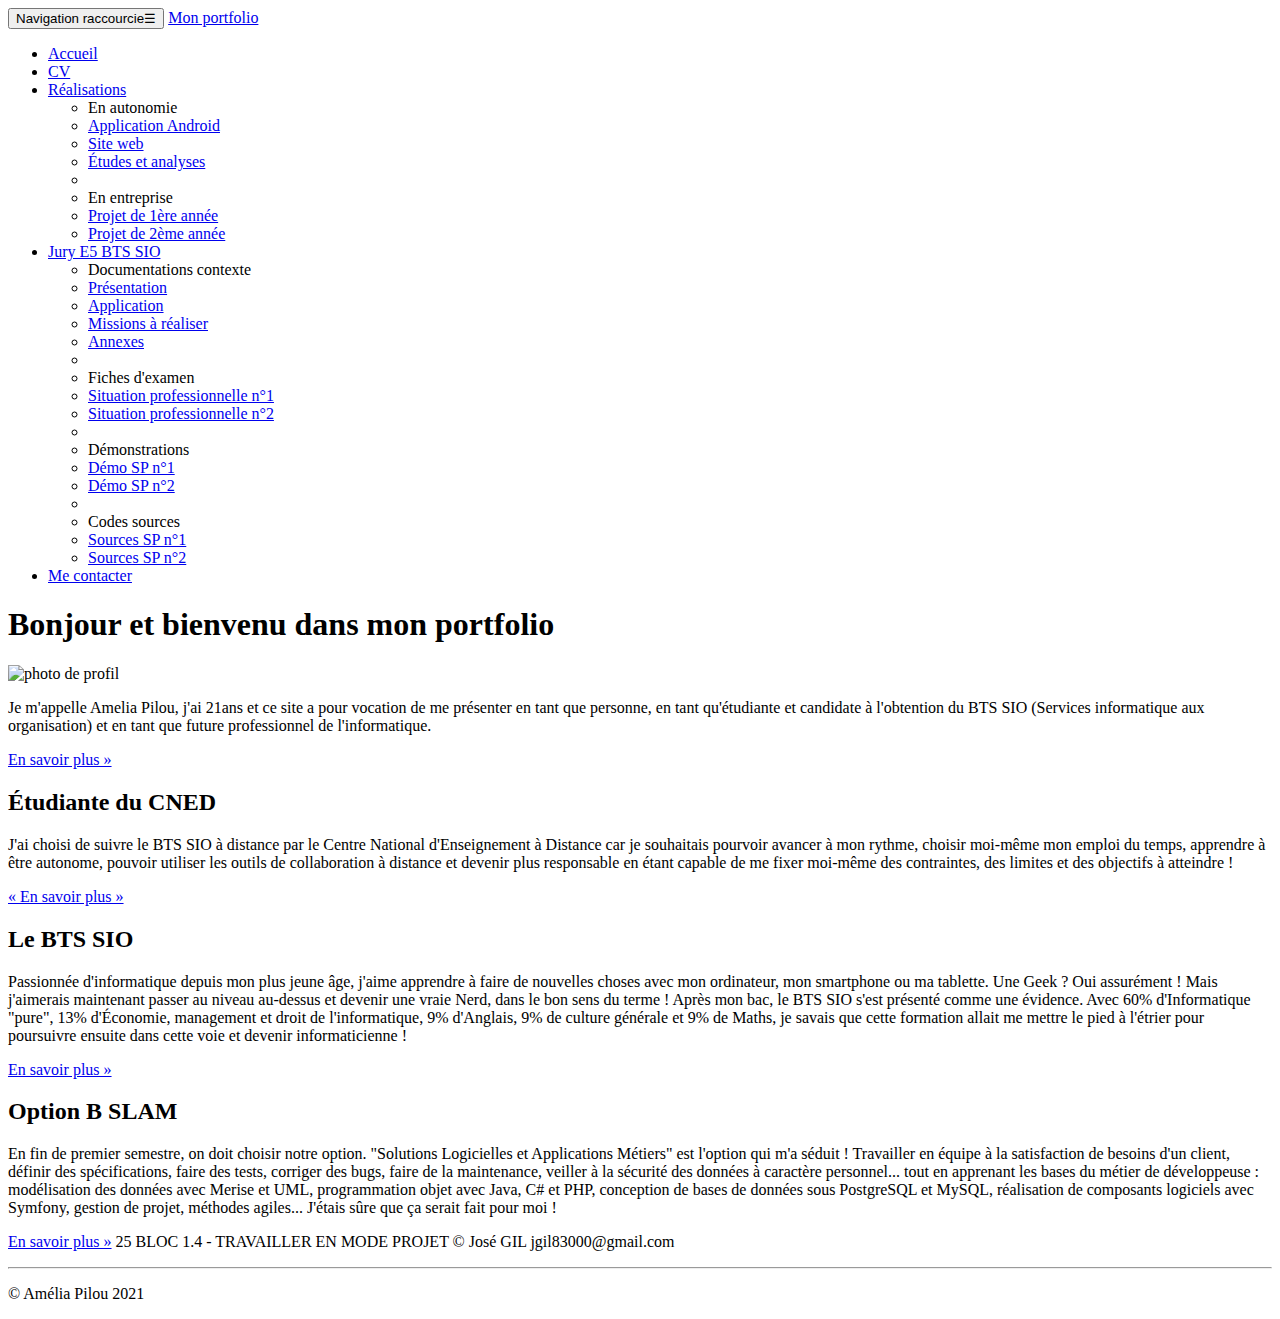
==== index.html @ acfa7ac3 "correction petits détails" ====
<!doctype html>
<html lang="fr">
    <head>
        <!-- Required meta tags -->
        <meta charset="utf-8">
        <meta name="viewport" content="width=device-width, initial-scale=1, shrink-to-fit=no">
        <meta name="description" content="Portfolio de Matthis DONEY - BTS SIO SISR">
        <meta name="author" content="Matthis Doney">
        <!-- Bootstrap CSS -->
        <link rel="stylesheet" href="https://cdn.jsdelivr.net/npm/bootstrap@4.6.2/dist/css/bootstrap.min.css" integrity="sha384-xOolHFLEh07PJGoPkLv1IbcEPTNtaed2xpHsD9ESMhqIYd0nLMwNLD69Npy4HI+N" crossorigin="anonymous">
        <link href="css/style.css" rel="stylesheet" type="text/css"/>
        <link rel="icon" href="favicon.ico">
        <title>Porfolio de Matthis DONEY</title>
    </head>
    <body>
        <nav class="navbar navbar-dark bg-dark fixed-top navbar-expand-md">
            <div class="container">
                <button type="button" class="navbar-toggler" data-toggle="collapse"
                        data-target="#navbar" aria-controls="navbar">
                    <span class="sr-only">Navigation raccourcie</span>☰
                </button>
                <a class="navbar-brand" href="#">Mon portfolio</a>
                <div id="navbar" class="navbar-collapse collapse">
                    <ul class="nav navbar-nav">
                        <li class="active nav-item">
                            <a href="index.html" class="nav-link">
                                <span class="fa fa-home"></span> Accueil
                            </a>
                        </li>
                        <li class="nav-item">
                            <a href="pages/cv.html" class="nav-link">
                                
                                <span class="fa fa-id-badge"></span> CV
                            </a>
                        </li>
                        <li class="dropdown nav-item">
                            <a href="#" class="dropdown-toggle nav-link"
                               data-toggle="dropdown" role="button">
                                <span class="fa fa-list-alt"></span>Réalisations <span class="caret"></span>
                            </a>
                            <ul class="dropdown-menu" role="menu">
                                <li role="presentation" class="dropdown-header dropdown-item">
                                    En autonomie</li>
                                <li role="presentation" class="dropdown-item">
                                    <a role="menuitem" href="pages/appliandroid.html">Application Android</a>
                                    
                                </li>
                                <li role="presentation" class="dropdown-item">
                                    <a role="menuitem" href="#">Site web</a>
                                </li>
                                <li role="presentation" class="dropdown-item">
                                    <a role="menuitem" href="#">Études et analyses</a>
                                </li>
                                <li role="presentation" class="dropdown-divider"></li>
                                <li role="presentation" class="dropdown-header dropdown-item">
                                    En entreprise</li>
                                <li role="presentation" class="dropdown-item">
                                    <a role="menuitem" href="#">Projet de 1ère année</a>
                                </li>
                                <li role="presentation" class="dropdown-item">
                                    <a role="menuitem" href="#">Projet de 2ème année</a>
                                </li>

                            </ul>
                        </li>
                        <li class="dropdown nav-item">
                            <a href="#" class="dropdown-toggle nav-link"
                               data-toggle="dropdown" role="button">
                                <span class="fa fa-graduation-cap"></span>
                                Jury E5 BTS SIO 
                                <span class="caret"></span>
                            </a>
                            <ul class="dropdown-menu" role="menu">
                                <li class="dropdown-header dropdown-item" role="presentation">
                                    Documentations contexte</li>
                                <li role="presentation" class="dropdown-item">
                                    <a role="menuitem" href="#">Présentation</a></li>
                                <li role="presentation" class="dropdown-item">
                                    <a role="menuitem" href="#">Application</a></li>
                                <li role="presentation" class="dropdown-item">
                                    <a role="menuitem" href="#">Missions à réaliser</a></li>
                                <li role="presentation" class="dropdown-item">
                                    <a role="menuitem" href="#">Annexes</a></li>
                                <li role="presentation" class="dropdown-divider"></li>
                                <li role="presentation" class="dropdown-header dropdown-item">
                                    Fiches d'examen</li>
                                <li role="presentation" class="dropdown-item">
                                    <a role="menuitem" href="#">Situation professionnelle n°1</a></li>
                                <li role="presentation" class="dropdown-item">
                                    <a role="menuitem" href="#">Situation professionnelle n°2</a></li>
                                <li role="presentation" class="dropdown-divider"></li>
                                <li role="presentation" class="dropdown-header dropdown-item">
                                    Démonstrations</li>
                                <li role="presentation" class="dropdown-item">
                                    <a role="menuitem" href="#">Démo SP n°1</a></li>
                                <li role="presentation" class="dropdown-item">
                                    <a role="menuitem" href="#">Démo SP n°2</a></li>
                                <li role="presentation" class="dropdown-divider"></li>
                                <li role="presentation" class="dropdown-header dropdown-item">
                                    Codes sources</li>
                                <li role="presentation" class="dropdown-item">
                                    <a role="menuitem" href="#">Sources SP n°1</a></li>
                                <li role="presentation" class="dropdown-item">
                                    <a role="menuitem" href="#">Sources SP n°2</a></li>




                            </ul>
                        <li class="nav-item">
                            <a href="#" class="nav-link"><span class="fa fa-envelope"></span>
                                Me contacter
                            </a>
                        </li>
                    </ul>
                </div>
        </nav>




        <div class="jumbotron">

            <h1>Bonjour et bienvenu dans mon portfolio</h1>

            <div id="presentation">
                <img src="images/AmeliaPilou.jpg" alt="photo de profil"/>
                <div>
                <p>Je m'appelle Amelia Pilou, j'ai 21ans et ce site a pour vocation de me présenter en tant que personne, en tant qu'étudiante et candidate à l'obtention du BTS SIO (Services informatique aux organisation) et en tant que future professionnel de l'informatique.</p>
                <a id ="boutonpresentation" class="btn btn-primary" href="#" target="_blank" role="button">En savoir plus »</a>
                </div>
            </div>


        </div> <!-- Emplacement pour le contenu principal de la page -->
        <footer>
            <div class="container">
                <div class="row">
                    <div class="col-lg-4">
                        <h2>Étudiante du CNED</h2>
                        <p>J'ai choisi de suivre le BTS SIO à distance par le Centre National 
                            d'Enseignement à Distance car je souhaitais pourvoir avancer à mon rythme, 
                            choisir moi-même mon emploi du temps, apprendre à être autonome, pouvoir 
                            utiliser les outils de collaboration à distance et devenir plus responsable en 
                            étant capable de me fixer moi-même des contraintes, des limites et des 
                            objectifs à atteindre !
                        </p>
                        <p><a class="btn btn-secondary" href="http://www.cned.fr" target="_blank"
                              role="button">« En savoir plus »</a>
                        </p>
                    </div>
                    <div class="col-lg-4">
                        <h2>Le BTS SIO</h2>
                        <p>Passionnée d'informatique depuis mon plus jeune âge, j'aime apprendre à faire 
                            de nouvelles choses avec mon ordinateur, mon smartphone ou ma tablette. Une 
                            Geek ? Oui assurément ! Mais j'aimerais maintenant passer au niveau au-dessus 
                            et devenir une vraie Nerd, dans le bon sens du terme ! Après mon bac, le BTS 
                            SIO s'est présenté comme une évidence. Avec 60% d'Informatique "pure", 13% 
                            d'Économie, management et droit de l'informatique, 9% d'Anglais, 9% de culture 
                            générale et 9% de Maths, je savais que cette formation allait me mettre le 
                            pied à l'étrier pour poursuivre ensuite dans cette voie et devenir 
                            informaticienne !
                        </p>
                        <p><a class="btn btn-secondary" href="https://fr.wikipedia.org/wiki/Brevet_de_tec
                              hnicien_supérieur_-_Services_informatiques_aux_organisations"
                              target="_blank" role="button">En savoir plus »</a>
                        </p>
                    </div>
                    <div class="col-lg-4">
                        <h2>Option B SLAM</h2>
                        <p>En fin de premier semestre, on doit choisir notre option. "Solutions
                            Logicielles et Applications Métiers" est l'option qui m'a séduit&nbsp;! 
                            Travailler en équipe à la satisfaction de besoins d'un client, définir des 
                            spécifications, faire des tests, corriger des bugs, faire de la maintenance, 
                            veiller à la sécurité des données à caractère personnel... tout en apprenant 
                            les bases du métier de développeuse : modélisation des données 
                            avec Merise et UML, programmation objet avec Java, C# et PHP, conception 
                            de bases de données sous PostgreSQL et MySQL, réalisation de 
                            composants logiciels avec Symfony, gestion de projet, méthodes agiles... 
                            J'étais sûre que ça serait fait pour moi !
                        </p>
                        <p><a class="btn btn-secondary" href="https://www.onisep.fr/Ressources/Univers-Fo
                              rmation/Formations/Post-bac/bts-services-informatiques-aux-organisations-op
                              tion-b-solutions-logicielles-et-applications-metiers" target="_blank"
                              role="button">En savoir plus »</a>
                            25 BLOC 1.4 - TRAVAILLER EN MODE PROJET © José GIL jgil83000@gmail.com
                        </p>
                    </div>
                </div>
                <hr>
                <p class="text-center" id="copyright">© Amélia Pilou 2021</p>
            </div>
        </footer>
        <!-- Optional JavaScript choose one of the two -->

        <!-- Option 1: jQuery and Bootstrap Bundle (includes Popper) -->
        <script src="https://cdn.jsdelivr.net/npm/jquery@3.5.1/dist/jquery.slim.min.js" integrity="sha384-DfXdz2htPH0lsSSs5nCTpuj/zy4C+OGpamoFVy38MVBnE+IbbVYUew+OrCXaRkfj" crossorigin="anonymous"></script>
        <script src="https://cdn.jsdelivr.net/npm/bootstrap@4.6.2/dist/js/bootstrap.bundle.min.js" integrity="sha384-Fy6S3B9q64WdZWQUiU+q4/2Lc9npb8tCaSX9FK7E8HnRr0Jz8D6OP9dO5Vg3Q9ct" crossorigin="anonymous"></script>

        <!-- Option 2: Separate Popper and Bootstrap JS -->
        <!--
        <script src="https://cdn.jsdelivr.net/npm/jquery@3.5.1/dist/jquery.slim.min.js" integrity="sha384-DfXdz2htPH0lsSSs5nCTpuj/zy4C+OGpamoFVy38MVBnE+IbbVYUew+OrCXaRkfj" crossorigin="anonymous"></script>
        <script src="https://cdn.jsdelivr.net/npm/popper.js@1.16.1/dist/umd/popper.min.js" integrity="sha384-9/reFTGAW83EW2RDu2S0VKaIzap3H66lZH81PoYlFhbGU+6BZp6G7niu735Sk7lN" crossorigin="anonymous"></script>
        <script src="https://cdn.jsdelivr.net/npm/bootstrap@4.6.2/dist/js/bootstrap.min.js" integrity="sha384-+sLIOodYLS7CIrQpBjl+C7nPvqq+FbNUBDunl/OZv93DB7Ln/533i8e/mZXLi/P+" crossorigin="anonymous"></script>
        -->
    </body>
</html>
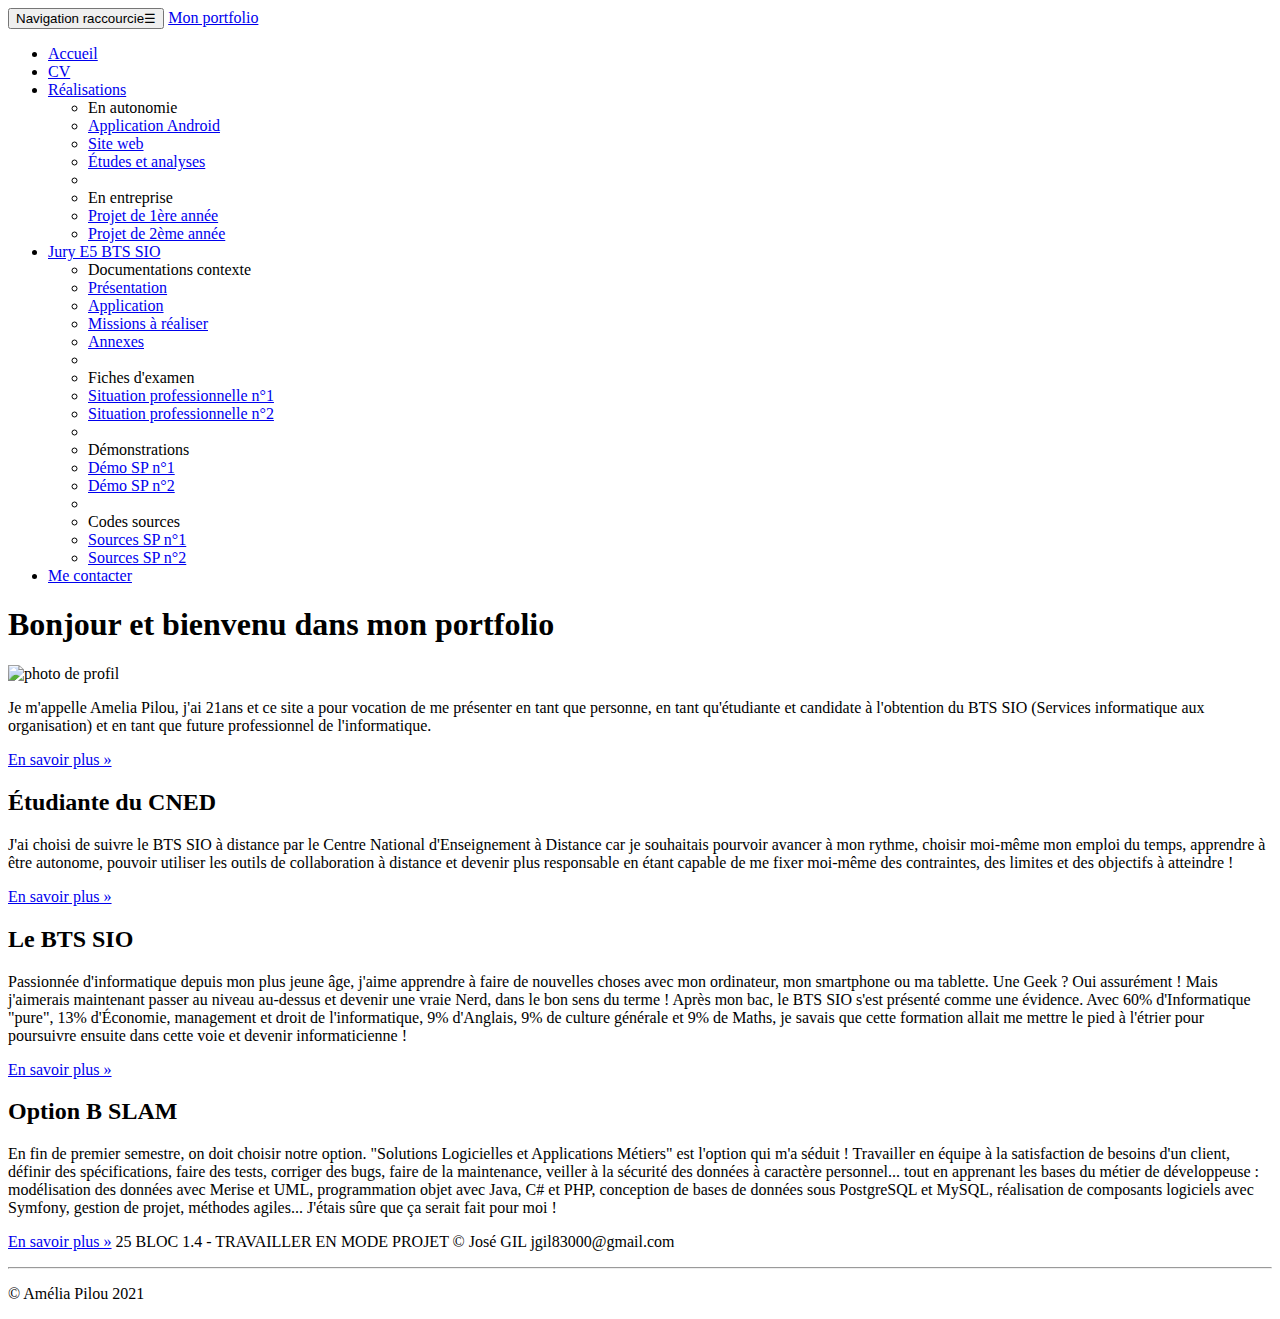
==== commit 7c0fa830: "correction petits détails" ====
--- a/index.html
+++ b/index.html
@@ -146,7 +146,7 @@
                             objectifs à atteindre !
                         </p>
                         <p><a class="btn btn-secondary" href="http://www.cned.fr" target="_blank"
-                              role="button">« En savoir plus »</a>
+                              role="button"> En savoir plus »</a>
                         </p>
                     </div>
                     <div class="col-lg-4">
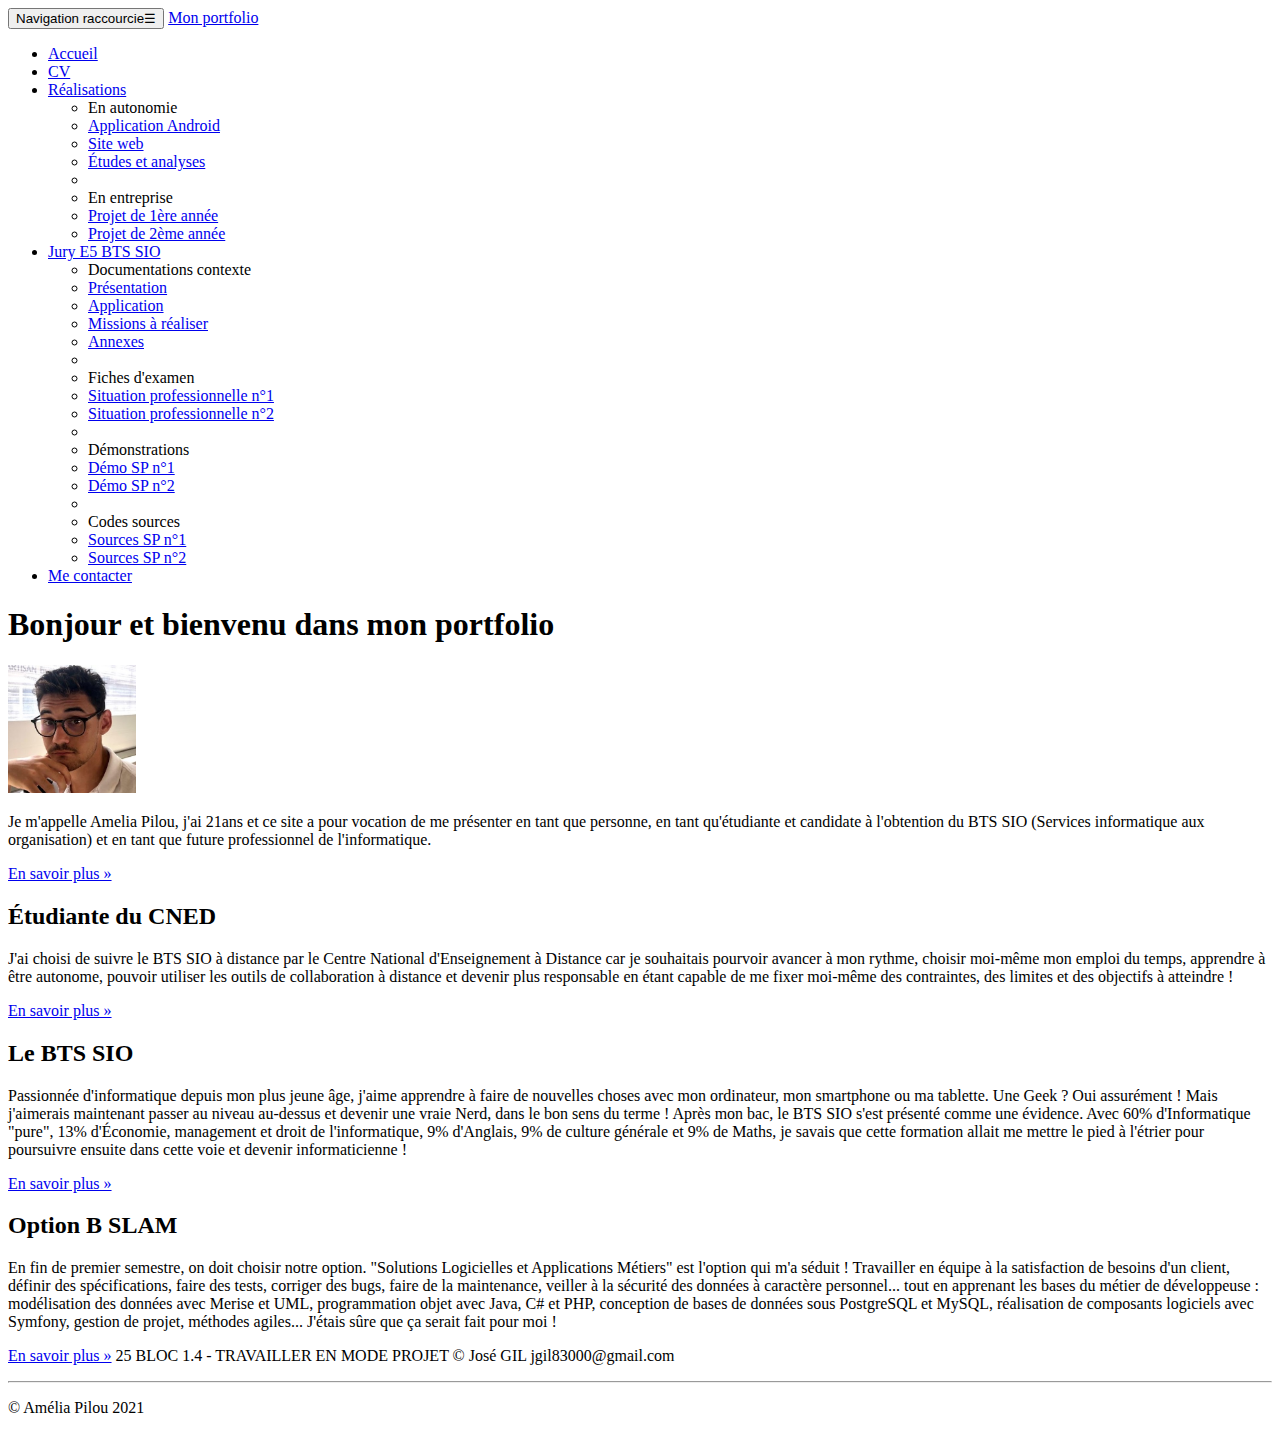
==== commit f5a713a7: "Mise a jour du CV" ====
--- a/index.html
+++ b/index.html
@@ -36,7 +36,7 @@
                         <li class="dropdown nav-item">
                             <a href="#" class="dropdown-toggle nav-link"
                                data-toggle="dropdown" role="button">
-                                <span class="fa fa-list-alt"></span>Réalisations <span class="caret"></span>
+                                <span class="fa fa-list-alt"></span> Réalisations <span class="caret"></span>
                             </a>
                             <ul class="dropdown-menu" role="menu">
                                 <li role="presentation" class="dropdown-header dropdown-item">
@@ -124,7 +124,7 @@
             <h1>Bonjour et bienvenu dans mon portfolio</h1>
 
             <div id="presentation">
-                <img src="images/AmeliaPilou.jpg" alt="photo de profil"/>
+                <img src="images\MatthisDoney.jpg" width="128px" alt="photo de profil"/>
                 <div>
                 <p>Je m'appelle Amelia Pilou, j'ai 21ans et ce site a pour vocation de me présenter en tant que personne, en tant qu'étudiante et candidate à l'obtention du BTS SIO (Services informatique aux organisation) et en tant que future professionnel de l'informatique.</p>
                 <a id ="boutonpresentation" class="btn btn-primary" href="#" target="_blank" role="button">En savoir plus »</a>
@@ -146,7 +146,7 @@
                             objectifs à atteindre !
                         </p>
                         <p><a class="btn btn-secondary" href="http://www.cned.fr" target="_blank"
-                              role="button"> En savoir plus »</a>
+                              role="button">En savoir plus »</a>
                         </p>
                     </div>
                     <div class="col-lg-4">
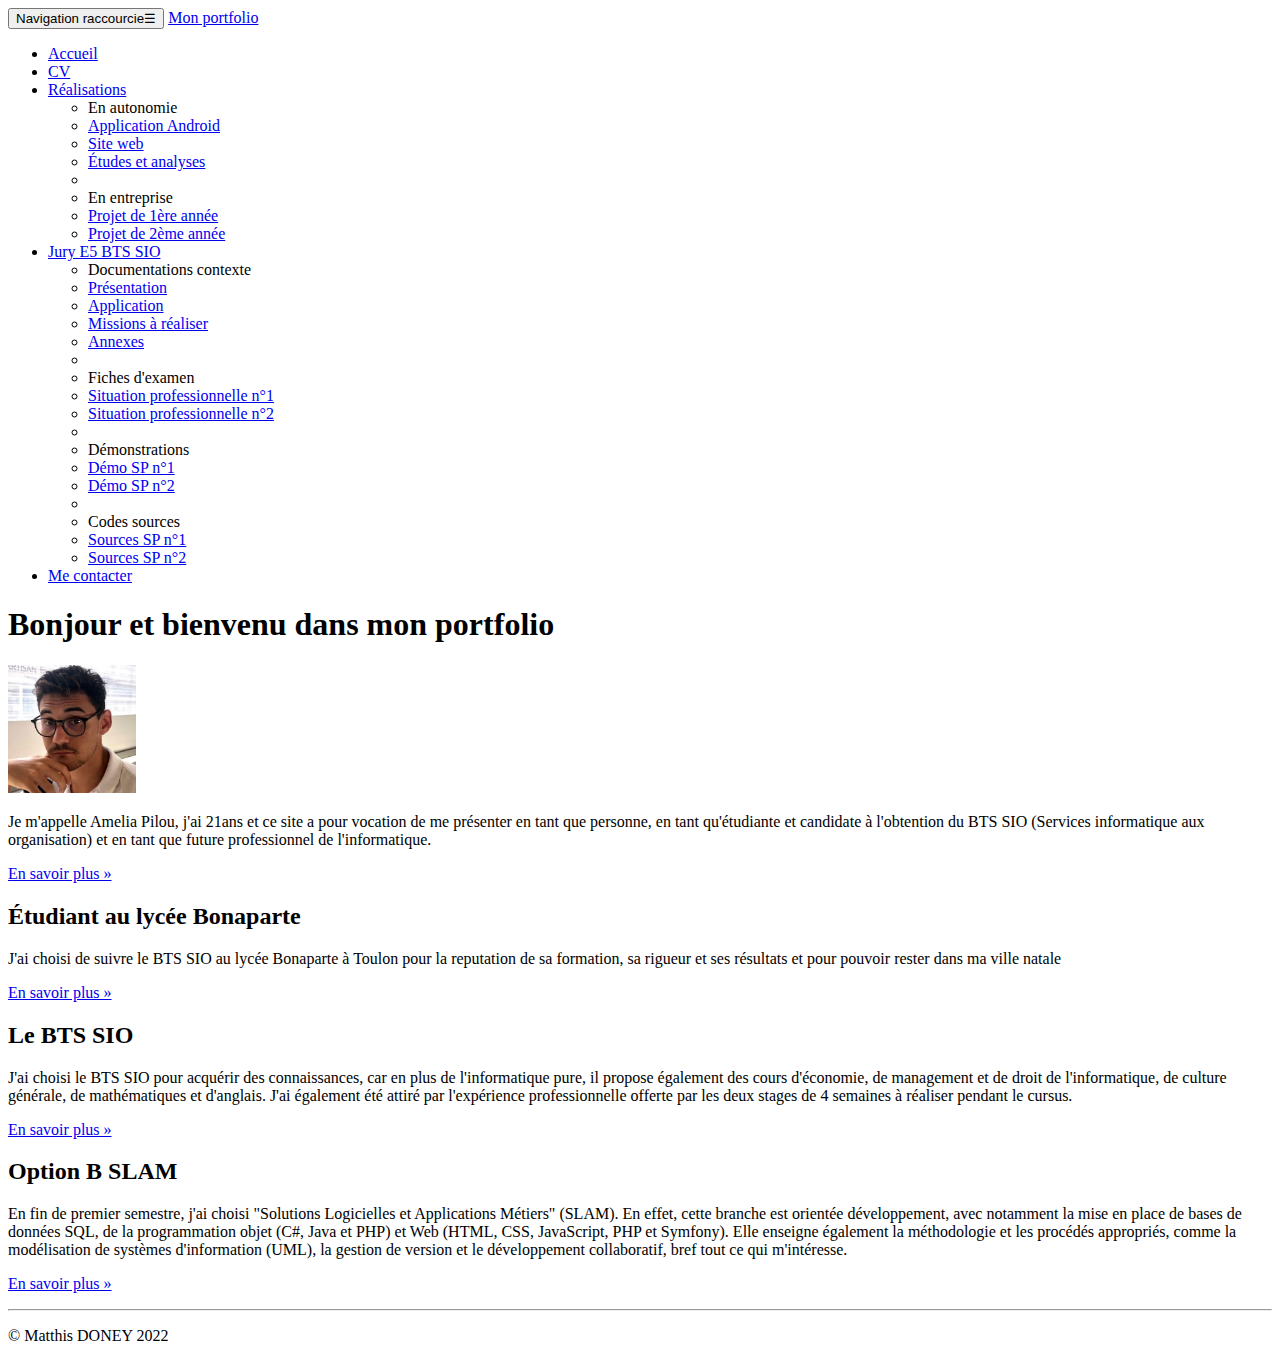
==== commit 2bb51a04: "Changement du footer" ====
--- a/index.html
+++ b/index.html
@@ -1,207 +1,213 @@
 <!doctype html>
 <html lang="fr">
-    <head>
-        <!-- Required meta tags -->
-        <meta charset="utf-8">
-        <meta name="viewport" content="width=device-width, initial-scale=1, shrink-to-fit=no">
-        <meta name="description" content="Portfolio de Matthis DONEY - BTS SIO SISR">
-        <meta name="author" content="Matthis Doney">
-        <!-- Bootstrap CSS -->
-        <link rel="stylesheet" href="https://cdn.jsdelivr.net/npm/bootstrap@4.6.2/dist/css/bootstrap.min.css" integrity="sha384-xOolHFLEh07PJGoPkLv1IbcEPTNtaed2xpHsD9ESMhqIYd0nLMwNLD69Npy4HI+N" crossorigin="anonymous">
-        <link href="css/style.css" rel="stylesheet" type="text/css"/>
-        <link rel="icon" href="favicon.ico">
-        <title>Porfolio de Matthis DONEY</title>
-    </head>
-    <body>
-        <nav class="navbar navbar-dark bg-dark fixed-top navbar-expand-md">
-            <div class="container">
-                <button type="button" class="navbar-toggler" data-toggle="collapse"
-                        data-target="#navbar" aria-controls="navbar">
-                    <span class="sr-only">Navigation raccourcie</span>☰
-                </button>
-                <a class="navbar-brand" href="#">Mon portfolio</a>
-                <div id="navbar" class="navbar-collapse collapse">
-                    <ul class="nav navbar-nav">
-                        <li class="active nav-item">
-                            <a href="index.html" class="nav-link">
-                                <span class="fa fa-home"></span> Accueil
-                            </a>
-                        </li>
-                        <li class="nav-item">
-                            <a href="pages/cv.html" class="nav-link">
-                                
-                                <span class="fa fa-id-badge"></span> CV
-                            </a>
-                        </li>
-                        <li class="dropdown nav-item">
-                            <a href="#" class="dropdown-toggle nav-link"
-                               data-toggle="dropdown" role="button">
-                                <span class="fa fa-list-alt"></span> Réalisations <span class="caret"></span>
-                            </a>
-                            <ul class="dropdown-menu" role="menu">
-                                <li role="presentation" class="dropdown-header dropdown-item">
-                                    En autonomie</li>
-                                <li role="presentation" class="dropdown-item">
-                                    <a role="menuitem" href="pages/appliandroid.html">Application Android</a>
-                                    
-                                </li>
-                                <li role="presentation" class="dropdown-item">
-                                    <a role="menuitem" href="#">Site web</a>
-                                </li>
-                                <li role="presentation" class="dropdown-item">
-                                    <a role="menuitem" href="#">Études et analyses</a>
-                                </li>
-                                <li role="presentation" class="dropdown-divider"></li>
-                                <li role="presentation" class="dropdown-header dropdown-item">
-                                    En entreprise</li>
-                                <li role="presentation" class="dropdown-item">
-                                    <a role="menuitem" href="#">Projet de 1ère année</a>
-                                </li>
-                                <li role="presentation" class="dropdown-item">
-                                    <a role="menuitem" href="#">Projet de 2ème année</a>
-                                </li>
-
-                            </ul>
-                        </li>
-                        <li class="dropdown nav-item">
-                            <a href="#" class="dropdown-toggle nav-link"
-                               data-toggle="dropdown" role="button">
-                                <span class="fa fa-graduation-cap"></span>
-                                Jury E5 BTS SIO 
-                                <span class="caret"></span>
-                            </a>
-                            <ul class="dropdown-menu" role="menu">
-                                <li class="dropdown-header dropdown-item" role="presentation">
-                                    Documentations contexte</li>
-                                <li role="presentation" class="dropdown-item">
-                                    <a role="menuitem" href="#">Présentation</a></li>
-                                <li role="presentation" class="dropdown-item">
-                                    <a role="menuitem" href="#">Application</a></li>
-                                <li role="presentation" class="dropdown-item">
-                                    <a role="menuitem" href="#">Missions à réaliser</a></li>
-                                <li role="presentation" class="dropdown-item">
-                                    <a role="menuitem" href="#">Annexes</a></li>
-                                <li role="presentation" class="dropdown-divider"></li>
-                                <li role="presentation" class="dropdown-header dropdown-item">
-                                    Fiches d'examen</li>
-                                <li role="presentation" class="dropdown-item">
-                                    <a role="menuitem" href="#">Situation professionnelle n°1</a></li>
-                                <li role="presentation" class="dropdown-item">
-                                    <a role="menuitem" href="#">Situation professionnelle n°2</a></li>
-                                <li role="presentation" class="dropdown-divider"></li>
-                                <li role="presentation" class="dropdown-header dropdown-item">
-                                    Démonstrations</li>
-                                <li role="presentation" class="dropdown-item">
-                                    <a role="menuitem" href="#">Démo SP n°1</a></li>
-                                <li role="presentation" class="dropdown-item">
-                                    <a role="menuitem" href="#">Démo SP n°2</a></li>
-                                <li role="presentation" class="dropdown-divider"></li>
-                                <li role="presentation" class="dropdown-header dropdown-item">
-                                    Codes sources</li>
-                                <li role="presentation" class="dropdown-item">
-                                    <a role="menuitem" href="#">Sources SP n°1</a></li>
-                                <li role="presentation" class="dropdown-item">
-                                    <a role="menuitem" href="#">Sources SP n°2</a></li>
-
-
-
-
-                            </ul>
-                        <li class="nav-item">
-                            <a href="#" class="nav-link"><span class="fa fa-envelope"></span>
-                                Me contacter
-                            </a>
-                        </li>
-                    </ul>
+
+<head>
+    <!-- Required meta tags -->
+    <meta charset="utf-8">
+    <meta name="viewport" content="width=device-width, initial-scale=1, shrink-to-fit=no">
+    <meta name="description" content="Portfolio de Matthis DONEY - BTS SIO SISR">
+    <meta name="author" content="Matthis Doney">
+    <!-- Bootstrap CSS -->
+    <link rel="stylesheet" href="https://cdn.jsdelivr.net/npm/bootstrap@4.6.2/dist/css/bootstrap.min.css"
+        integrity="sha384-xOolHFLEh07PJGoPkLv1IbcEPTNtaed2xpHsD9ESMhqIYd0nLMwNLD69Npy4HI+N" crossorigin="anonymous">
+    <link href="css/style.css" rel="stylesheet" type="text/css" />
+    <link rel="icon" href="favicon.ico">
+    <title>Porfolio de Matthis DONEY</title>
+</head>
+
+<body>
+    <nav class="navbar navbar-dark bg-dark fixed-top navbar-expand-md">
+        <div class="container">
+            <button type="button" class="navbar-toggler" data-toggle="collapse" data-target="#navbar"
+                aria-controls="navbar">
+                <span class="sr-only">Navigation raccourcie</span>☰
+            </button>
+            <a class="navbar-brand" href="#">Mon portfolio</a>
+            <div id="navbar" class="navbar-collapse collapse">
+                <ul class="nav navbar-nav">
+                    <li class="active nav-item">
+                        <a href="index.html" class="nav-link">
+                            <span class="fa fa-home"></span> Accueil
+                        </a>
+                    </li>
+                    <li class="nav-item">
+                        <a href="pages/cv.html" class="nav-link">
+
+                            <span class="fa fa-id-badge"></span> CV
+                        </a>
+                    </li>
+                    <li class="dropdown nav-item">
+                        <a href="#" class="dropdown-toggle nav-link" data-toggle="dropdown" role="button">
+                            <span class="fa fa-list-alt"></span> Réalisations <span class="caret"></span>
+                        </a>
+                        <ul class="dropdown-menu" role="menu">
+                            <li role="presentation" class="dropdown-header dropdown-item">
+                                En autonomie</li>
+                            <li role="presentation" class="dropdown-item">
+                                <a role="menuitem" href="pages/appliandroid.html">Application Android</a>
+
+                            </li>
+                            <li role="presentation" class="dropdown-item">
+                                <a role="menuitem" href="#">Site web</a>
+                            </li>
+                            <li role="presentation" class="dropdown-item">
+                                <a role="menuitem" href="#">Études et analyses</a>
+                            </li>
+                            <li role="presentation" class="dropdown-divider"></li>
+                            <li role="presentation" class="dropdown-header dropdown-item">
+                                En entreprise</li>
+                            <li role="presentation" class="dropdown-item">
+                                <a role="menuitem" href="#">Projet de 1ère année</a>
+                            </li>
+                            <li role="presentation" class="dropdown-item">
+                                <a role="menuitem" href="#">Projet de 2ème année</a>
+                            </li>
+
+                        </ul>
+                    </li>
+                    <li class="dropdown nav-item">
+                        <a href="#" class="dropdown-toggle nav-link" data-toggle="dropdown" role="button">
+                            <span class="fa fa-graduation-cap"></span>
+                            Jury E5 BTS SIO
+                            <span class="caret"></span>
+                        </a>
+                        <ul class="dropdown-menu" role="menu">
+                            <li class="dropdown-header dropdown-item" role="presentation">
+                                Documentations contexte</li>
+                            <li role="presentation" class="dropdown-item">
+                                <a role="menuitem" href="#">Présentation</a>
+                            </li>
+                            <li role="presentation" class="dropdown-item">
+                                <a role="menuitem" href="#">Application</a>
+                            </li>
+                            <li role="presentation" class="dropdown-item">
+                                <a role="menuitem" href="#">Missions à réaliser</a>
+                            </li>
+                            <li role="presentation" class="dropdown-item">
+                                <a role="menuitem" href="#">Annexes</a>
+                            </li>
+                            <li role="presentation" class="dropdown-divider"></li>
+                            <li role="presentation" class="dropdown-header dropdown-item">
+                                Fiches d'examen</li>
+                            <li role="presentation" class="dropdown-item">
+                                <a role="menuitem" href="#">Situation professionnelle n°1</a>
+                            </li>
+                            <li role="presentation" class="dropdown-item">
+                                <a role="menuitem" href="#">Situation professionnelle n°2</a>
+                            </li>
+                            <li role="presentation" class="dropdown-divider"></li>
+                            <li role="presentation" class="dropdown-header dropdown-item">
+                                Démonstrations</li>
+                            <li role="presentation" class="dropdown-item">
+                                <a role="menuitem" href="#">Démo SP n°1</a>
+                            </li>
+                            <li role="presentation" class="dropdown-item">
+                                <a role="menuitem" href="#">Démo SP n°2</a>
+                            </li>
+                            <li role="presentation" class="dropdown-divider"></li>
+                            <li role="presentation" class="dropdown-header dropdown-item">
+                                Codes sources</li>
+                            <li role="presentation" class="dropdown-item">
+                                <a role="menuitem" href="#">Sources SP n°1</a>
+                            </li>
+                            <li role="presentation" class="dropdown-item">
+                                <a role="menuitem" href="#">Sources SP n°2</a>
+                            </li>
+
+
+
+
+                        </ul>
+                    <li class="nav-item">
+                        <a href="#" class="nav-link"><span class="fa fa-envelope"></span>
+                            Me contacter
+                        </a>
+                    </li>
+                </ul>
+            </div>
+    </nav>
+
+
+
+
+    <div class="jumbotron">
+
+        <h1>Bonjour et bienvenu dans mon portfolio</h1>
+
+        <div id="presentation">
+            <img src="images\MatthisDoney.jpg" width="128px" alt="photo de profil" />
+            <div>
+                <p>Je m'appelle Amelia Pilou, j'ai 21ans et ce site a pour vocation de me présenter en tant que
+                    personne, en tant qu'étudiante et candidate à l'obtention du BTS SIO (Services informatique aux
+                    organisation) et en tant que future professionnel de l'informatique.</p>
+                <a id="boutonpresentation" class="btn btn-primary" href="#" target="_blank" role="button">En savoir plus
+                    »</a>
+            </div>
+        </div>
+
+
+    </div> <!-- Emplacement pour le contenu principal de la page -->
+    <footer>
+        <div class="container">
+            <div class="row">
+                <div class="col-lg-4">
+                    <h2>Étudiant au lycée Bonaparte</h2>
+                    <p>J'ai choisi de suivre le BTS SIO au lycée Bonaparte à Toulon pour la reputation de sa formation,
+                        sa rigueur et ses résultats
+                        et pour pouvoir rester dans ma ville natale
+                    </p>
+                    <p><a class="btn btn-secondary" href="https://www.lyc-bonaparte.fr/" target="_blank"
+                            role="button">En savoir plus »</a>
+                    </p>
                 </div>
-        </nav>
-
-
-
-
-        <div class="jumbotron">
-
-            <h1>Bonjour et bienvenu dans mon portfolio</h1>
-
-            <div id="presentation">
-                <img src="images\MatthisDoney.jpg" width="128px" alt="photo de profil"/>
-                <div>
-                <p>Je m'appelle Amelia Pilou, j'ai 21ans et ce site a pour vocation de me présenter en tant que personne, en tant qu'étudiante et candidate à l'obtention du BTS SIO (Services informatique aux organisation) et en tant que future professionnel de l'informatique.</p>
-                <a id ="boutonpresentation" class="btn btn-primary" href="#" target="_blank" role="button">En savoir plus »</a>
+                <div class="col-lg-4">
+                    <h2>Le BTS SIO</h2>
+                    <p>J'ai choisi le BTS SIO pour acquérir des connaissances, car en plus de l'informatique pure, il
+                        propose également des cours d'économie, de management et de droit de l'informatique, de culture
+                        générale, de mathématiques et d'anglais. J'ai également été attiré par l'expérience
+                        professionnelle offerte par les deux stages de 4 semaines à réaliser pendant le cursus.
+                    </p>
+                    <p><a class="btn btn-secondary" href="https://bts-sio.lyc-bonaparte.fr/" target="_blank"
+                            role="button">En savoir plus »</a>
+                    </p>
+                </div>
+                <div class="col-lg-4">
+                    <h2>Option B SLAM</h2>
+                    <p>En fin de premier semestre, j'ai choisi "Solutions Logicielles et Applications Métiers" (SLAM).
+                        En effet, cette branche est orientée développement, avec notamment la mise en place de bases de
+                        données SQL, de la programmation objet (C#, Java et PHP) et Web (HTML, CSS, JavaScript, PHP et
+                        Symfony). Elle enseigne également la méthodologie et les procédés appropriés, comme la
+                        modélisation de systèmes d'information (UML), la gestion de version et le développement
+                        collaboratif, bref tout ce qui m'intéresse.
+                    </p>
+                    <p><a class="btn btn-secondary"
+                            href="https://www.onisep.fr/Ressources/univers-formation/Formations/Post-bac/bts-services-informatiques-aux-organisations-option-b-solutions-logicielles-et-applications-metiers"
+                            target="_blank" role="button">En
+                            savoir plus »</a>
+
+                    </p>
                 </div>
             </div>
-
-
-        </div> <!-- Emplacement pour le contenu principal de la page -->
-        <footer>
-            <div class="container">
-                <div class="row">
-                    <div class="col-lg-4">
-                        <h2>Étudiante du CNED</h2>
-                        <p>J'ai choisi de suivre le BTS SIO à distance par le Centre National 
-                            d'Enseignement à Distance car je souhaitais pourvoir avancer à mon rythme, 
-                            choisir moi-même mon emploi du temps, apprendre à être autonome, pouvoir 
-                            utiliser les outils de collaboration à distance et devenir plus responsable en 
-                            étant capable de me fixer moi-même des contraintes, des limites et des 
-                            objectifs à atteindre !
-                        </p>
-                        <p><a class="btn btn-secondary" href="http://www.cned.fr" target="_blank"
-                              role="button">En savoir plus »</a>
-                        </p>
-                    </div>
-                    <div class="col-lg-4">
-                        <h2>Le BTS SIO</h2>
-                        <p>Passionnée d'informatique depuis mon plus jeune âge, j'aime apprendre à faire 
-                            de nouvelles choses avec mon ordinateur, mon smartphone ou ma tablette. Une 
-                            Geek ? Oui assurément ! Mais j'aimerais maintenant passer au niveau au-dessus 
-                            et devenir une vraie Nerd, dans le bon sens du terme ! Après mon bac, le BTS 
-                            SIO s'est présenté comme une évidence. Avec 60% d'Informatique "pure", 13% 
-                            d'Économie, management et droit de l'informatique, 9% d'Anglais, 9% de culture 
-                            générale et 9% de Maths, je savais que cette formation allait me mettre le 
-                            pied à l'étrier pour poursuivre ensuite dans cette voie et devenir 
-                            informaticienne !
-                        </p>
-                        <p><a class="btn btn-secondary" href="https://fr.wikipedia.org/wiki/Brevet_de_tec
-                              hnicien_supérieur_-_Services_informatiques_aux_organisations"
-                              target="_blank" role="button">En savoir plus »</a>
-                        </p>
-                    </div>
-                    <div class="col-lg-4">
-                        <h2>Option B SLAM</h2>
-                        <p>En fin de premier semestre, on doit choisir notre option. "Solutions
-                            Logicielles et Applications Métiers" est l'option qui m'a séduit&nbsp;! 
-                            Travailler en équipe à la satisfaction de besoins d'un client, définir des 
-                            spécifications, faire des tests, corriger des bugs, faire de la maintenance, 
-                            veiller à la sécurité des données à caractère personnel... tout en apprenant 
-                            les bases du métier de développeuse : modélisation des données 
-                            avec Merise et UML, programmation objet avec Java, C# et PHP, conception 
-                            de bases de données sous PostgreSQL et MySQL, réalisation de 
-                            composants logiciels avec Symfony, gestion de projet, méthodes agiles... 
-                            J'étais sûre que ça serait fait pour moi !
-                        </p>
-                        <p><a class="btn btn-secondary" href="https://www.onisep.fr/Ressources/Univers-Fo
-                              rmation/Formations/Post-bac/bts-services-informatiques-aux-organisations-op
-                              tion-b-solutions-logicielles-et-applications-metiers" target="_blank"
-                              role="button">En savoir plus »</a>
-                            25 BLOC 1.4 - TRAVAILLER EN MODE PROJET © José GIL jgil83000@gmail.com
-                        </p>
-                    </div>
-                </div>
-                <hr>
-                <p class="text-center" id="copyright">© Amélia Pilou 2021</p>
-            </div>
-        </footer>
-        <!-- Optional JavaScript choose one of the two -->
-
-        <!-- Option 1: jQuery and Bootstrap Bundle (includes Popper) -->
-        <script src="https://cdn.jsdelivr.net/npm/jquery@3.5.1/dist/jquery.slim.min.js" integrity="sha384-DfXdz2htPH0lsSSs5nCTpuj/zy4C+OGpamoFVy38MVBnE+IbbVYUew+OrCXaRkfj" crossorigin="anonymous"></script>
-        <script src="https://cdn.jsdelivr.net/npm/bootstrap@4.6.2/dist/js/bootstrap.bundle.min.js" integrity="sha384-Fy6S3B9q64WdZWQUiU+q4/2Lc9npb8tCaSX9FK7E8HnRr0Jz8D6OP9dO5Vg3Q9ct" crossorigin="anonymous"></script>
-
-        <!-- Option 2: Separate Popper and Bootstrap JS -->
-        <!--
+            <hr>
+            <p class="text-center" id="copyright">© Matthis DONEY 2022</p>
+        </div>
+    </footer>
+    <!-- Optional JavaScript choose one of the two -->
+
+    <!-- Option 1: jQuery and Bootstrap Bundle (includes Popper) -->
+    <script src="https://cdn.jsdelivr.net/npm/jquery@3.5.1/dist/jquery.slim.min.js"
+        integrity="sha384-DfXdz2htPH0lsSSs5nCTpuj/zy4C+OGpamoFVy38MVBnE+IbbVYUew+OrCXaRkfj"
+        crossorigin="anonymous"></script>
+    <script src="https://cdn.jsdelivr.net/npm/bootstrap@4.6.2/dist/js/bootstrap.bundle.min.js"
+        integrity="sha384-Fy6S3B9q64WdZWQUiU+q4/2Lc9npb8tCaSX9FK7E8HnRr0Jz8D6OP9dO5Vg3Q9ct"
+        crossorigin="anonymous"></script>
+
+    <!-- Option 2: Separate Popper and Bootstrap JS -->
+    <!--
         <script src="https://cdn.jsdelivr.net/npm/jquery@3.5.1/dist/jquery.slim.min.js" integrity="sha384-DfXdz2htPH0lsSSs5nCTpuj/zy4C+OGpamoFVy38MVBnE+IbbVYUew+OrCXaRkfj" crossorigin="anonymous"></script>
         <script src="https://cdn.jsdelivr.net/npm/popper.js@1.16.1/dist/umd/popper.min.js" integrity="sha384-9/reFTGAW83EW2RDu2S0VKaIzap3H66lZH81PoYlFhbGU+6BZp6G7niu735Sk7lN" crossorigin="anonymous"></script>
         <script src="https://cdn.jsdelivr.net/npm/bootstrap@4.6.2/dist/js/bootstrap.min.js" integrity="sha384-+sLIOodYLS7CIrQpBjl+C7nPvqq+FbNUBDunl/OZv93DB7Ln/533i8e/mZXLi/P+" crossorigin="anonymous"></script>
         -->
-    </body>
-</html>
+</body>
+
+</html>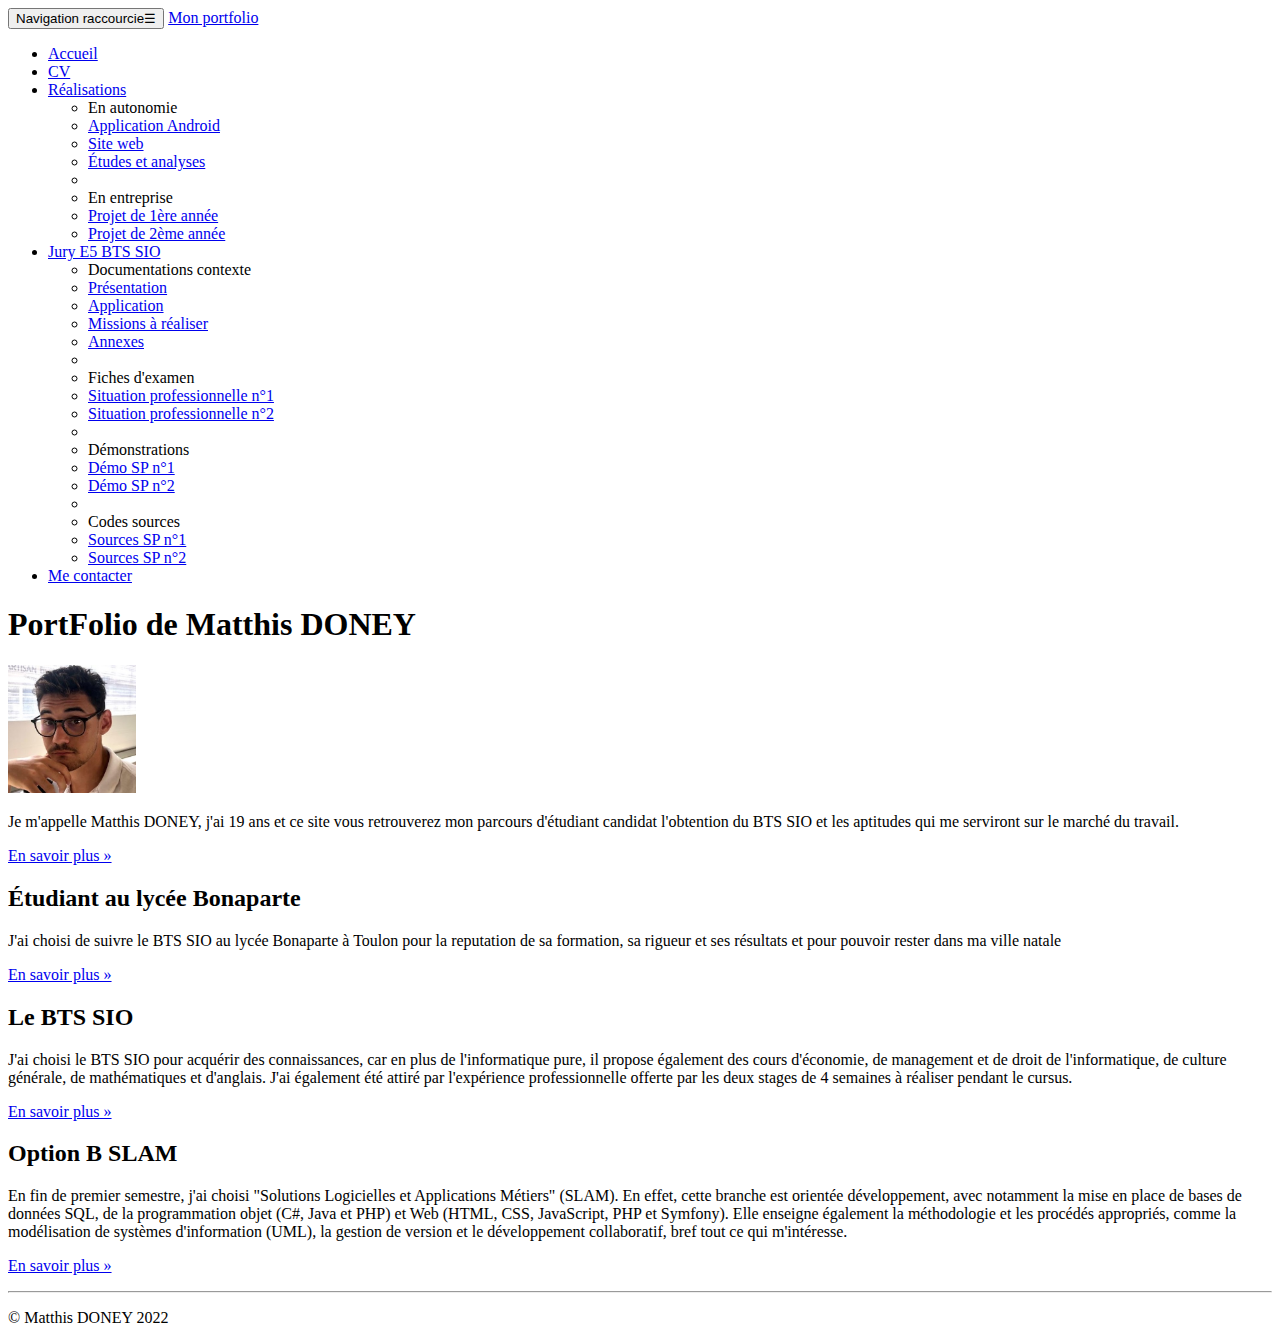
==== commit 5a177857: "Personalisation de la page index + mini correction" ====
--- a/index.html
+++ b/index.html
@@ -132,15 +132,14 @@
 
     <div class="jumbotron">
 
-        <h1>Bonjour et bienvenu dans mon portfolio</h1>
+        <h1>PortFolio de Matthis DONEY</h1>
 
         <div id="presentation">
             <img src="images\MatthisDoney.jpg" width="128px" alt="photo de profil" />
-            <div>
-                <p>Je m'appelle Amelia Pilou, j'ai 21ans et ce site a pour vocation de me présenter en tant que
-                    personne, en tant qu'étudiante et candidate à l'obtention du BTS SIO (Services informatique aux
-                    organisation) et en tant que future professionnel de l'informatique.</p>
-                <a id="boutonpresentation" class="btn btn-primary" href="#" target="_blank" role="button">En savoir plus
+            <div id="introduction">
+                <p>Je m'appelle Matthis DONEY, j'ai 19 ans et ce site vous retrouverez mon parcours d'étudiant candidat
+                    l'obtention du BTS SIO et les aptitudes qui me serviront sur le marché du travail.</p>
+                <a id="boutonpresentation" class="btn btn-primary" href="pages\cv.html" target="_blank" role="button">En savoir plus
                     »</a>
             </div>
         </div>
@@ -202,12 +201,7 @@
         integrity="sha384-Fy6S3B9q64WdZWQUiU+q4/2Lc9npb8tCaSX9FK7E8HnRr0Jz8D6OP9dO5Vg3Q9ct"
         crossorigin="anonymous"></script>
 
-    <!-- Option 2: Separate Popper and Bootstrap JS -->
-    <!--
-        <script src="https://cdn.jsdelivr.net/npm/jquery@3.5.1/dist/jquery.slim.min.js" integrity="sha384-DfXdz2htPH0lsSSs5nCTpuj/zy4C+OGpamoFVy38MVBnE+IbbVYUew+OrCXaRkfj" crossorigin="anonymous"></script>
-        <script src="https://cdn.jsdelivr.net/npm/popper.js@1.16.1/dist/umd/popper.min.js" integrity="sha384-9/reFTGAW83EW2RDu2S0VKaIzap3H66lZH81PoYlFhbGU+6BZp6G7niu735Sk7lN" crossorigin="anonymous"></script>
-        <script src="https://cdn.jsdelivr.net/npm/bootstrap@4.6.2/dist/js/bootstrap.min.js" integrity="sha384-+sLIOodYLS7CIrQpBjl+C7nPvqq+FbNUBDunl/OZv93DB7Ln/533i8e/mZXLi/P+" crossorigin="anonymous"></script>
-        -->
+
 </body>
 
 </html>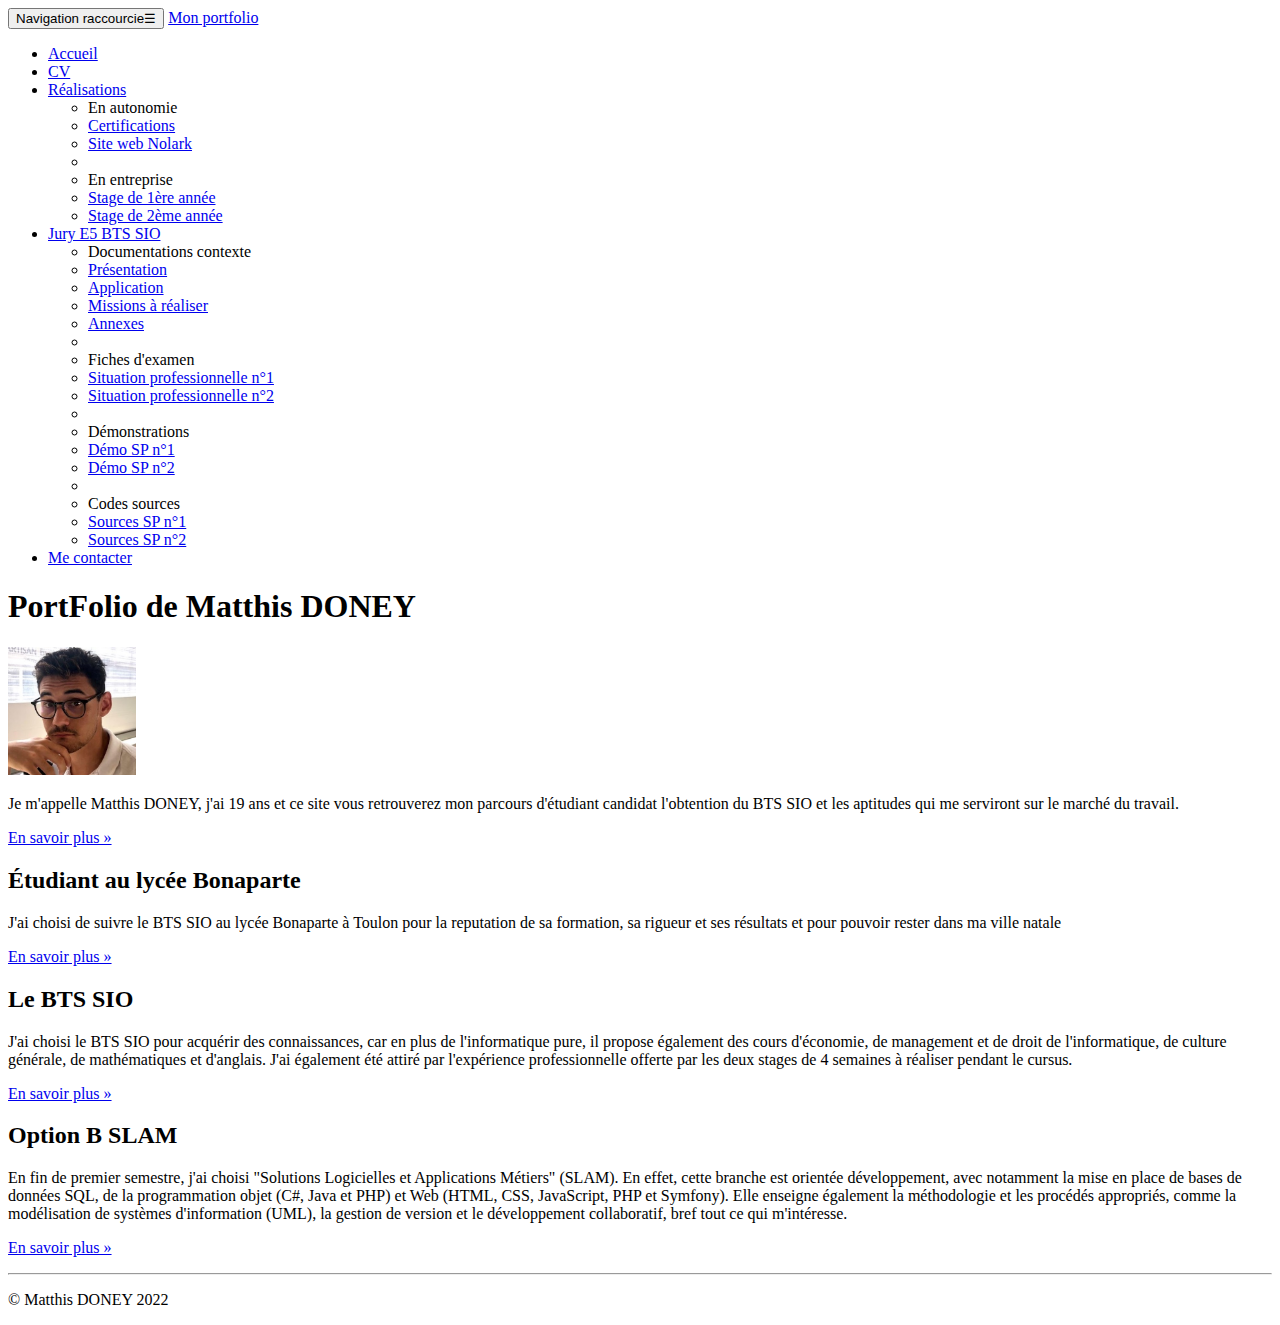
==== commit e18cc7cc: "personalisation barre de nav + créations nouvelles pages" ====
--- a/index.html
+++ b/index.html
@@ -5,7 +5,7 @@
     <!-- Required meta tags -->
     <meta charset="utf-8">
     <meta name="viewport" content="width=device-width, initial-scale=1, shrink-to-fit=no">
-    <meta name="description" content="Portfolio de Matthis DONEY - BTS SIO SISR">
+    <meta name="description" content="Portfolio de Matthis DONEY - BTS SIO SLAM">
     <meta name="author" content="Matthis Doney">
     <!-- Bootstrap CSS -->
     <link rel="stylesheet" href="https://cdn.jsdelivr.net/npm/bootstrap@4.6.2/dist/css/bootstrap.min.css"
@@ -44,23 +44,20 @@
                             <li role="presentation" class="dropdown-header dropdown-item">
                                 En autonomie</li>
                             <li role="presentation" class="dropdown-item">
-                                <a role="menuitem" href="pages/appliandroid.html">Application Android</a>
-
-                            </li>
-                            <li role="presentation" class="dropdown-item">
-                                <a role="menuitem" href="#">Site web</a>
-                            </li>
-                            <li role="presentation" class="dropdown-item">
-                                <a role="menuitem" href="#">Études et analyses</a>
+                                <a role="menuitem" href="pages/certifications.html">Certifications</a>
+
+                            </li>
+                            <li role="presentation" class="dropdown-item">
+                                <a role="menuitem" href="pages\nolark.html">Site web Nolark</a>
                             </li>
                             <li role="presentation" class="dropdown-divider"></li>
                             <li role="presentation" class="dropdown-header dropdown-item">
                                 En entreprise</li>
                             <li role="presentation" class="dropdown-item">
-                                <a role="menuitem" href="#">Projet de 1ère année</a>
-                            </li>
-                            <li role="presentation" class="dropdown-item">
-                                <a role="menuitem" href="#">Projet de 2ème année</a>
+                                <a role="menuitem" href="pages\stage1.html">Stage de 1ère année</a>
+                            </li>
+                            <li role="presentation" class="dropdown-item">
+                                <a role="menuitem" href="pages\stage2.html">Stage de 2ème année</a>
                             </li>
 
                         </ul>
@@ -139,7 +136,8 @@
             <div id="introduction">
                 <p>Je m'appelle Matthis DONEY, j'ai 19 ans et ce site vous retrouverez mon parcours d'étudiant candidat
                     l'obtention du BTS SIO et les aptitudes qui me serviront sur le marché du travail.</p>
-                <a id="boutonpresentation" class="btn btn-primary" href="pages\cv.html" target="_blank" role="button">En savoir plus
+                <a id="boutonpresentation" class="btn btn-primary" href="pages\cv.html" target="_blank" role="button">En
+                    savoir plus
                     »</a>
             </div>
         </div>
